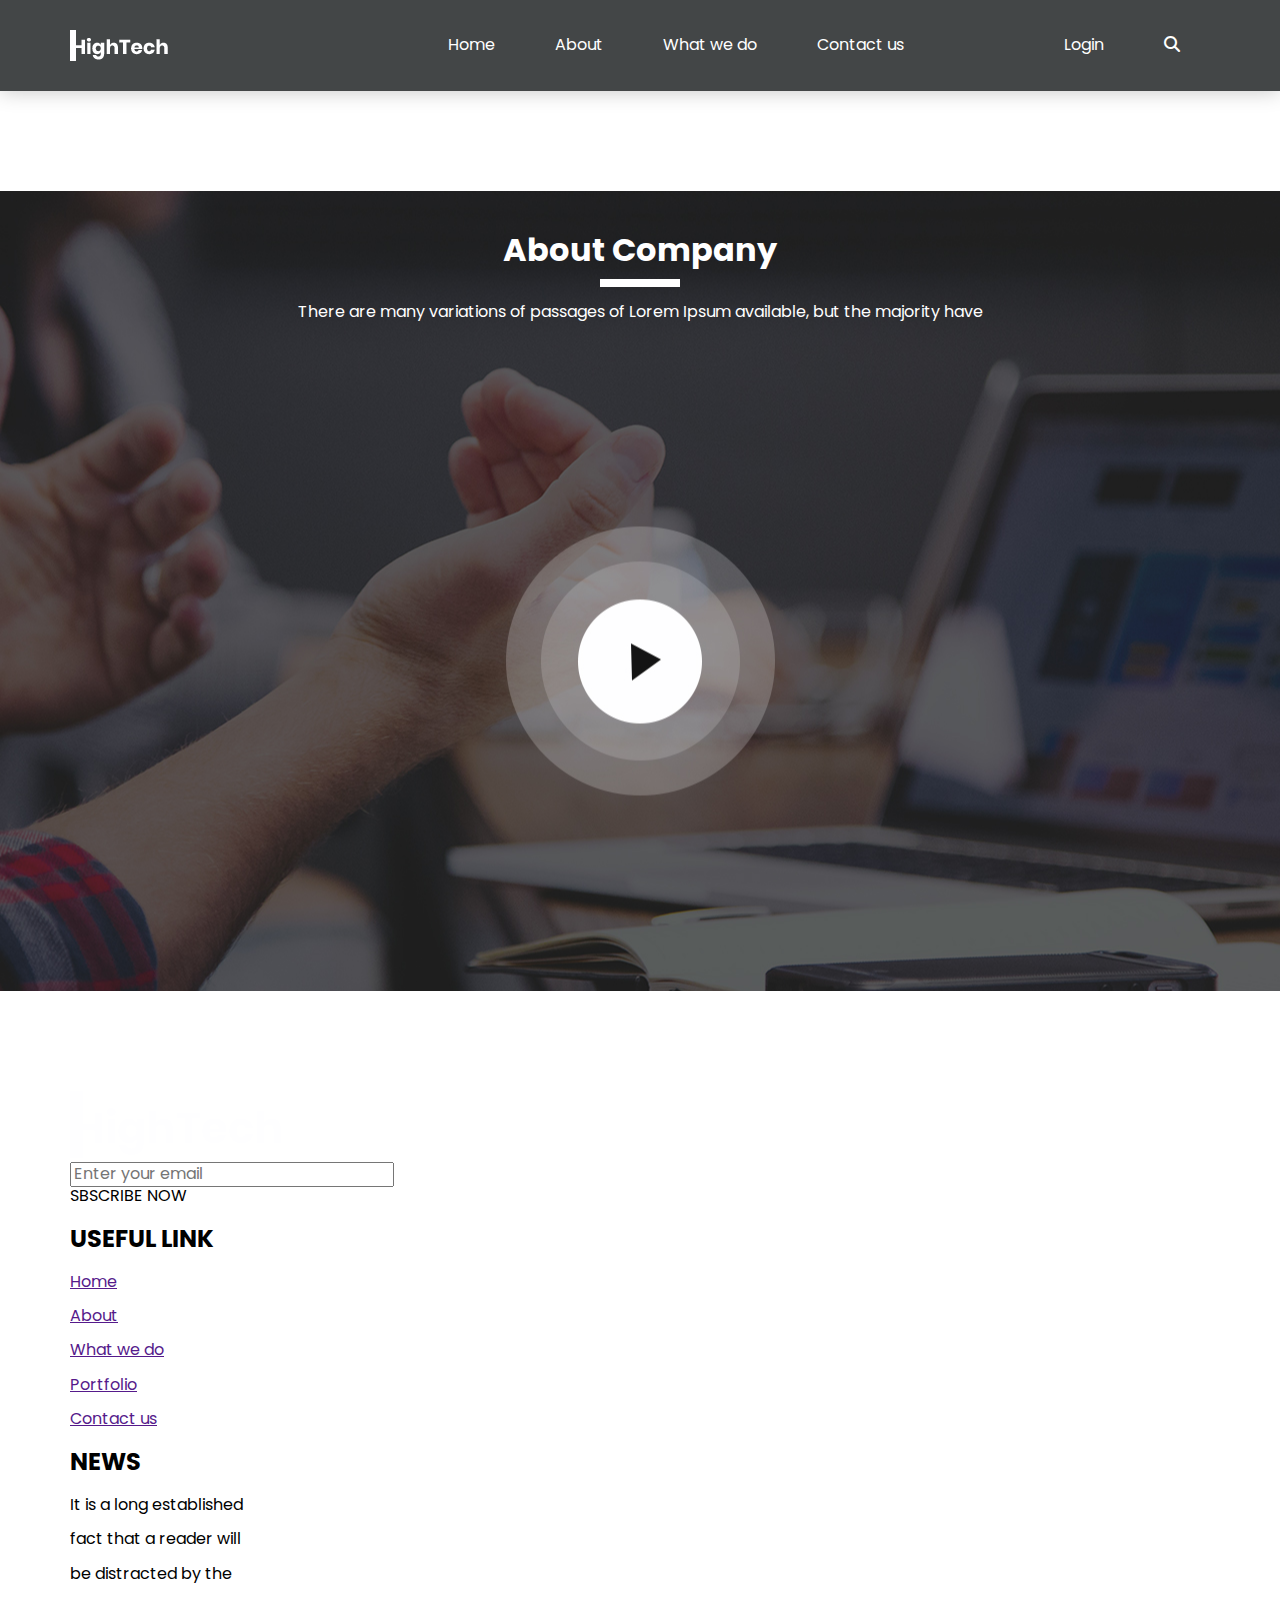
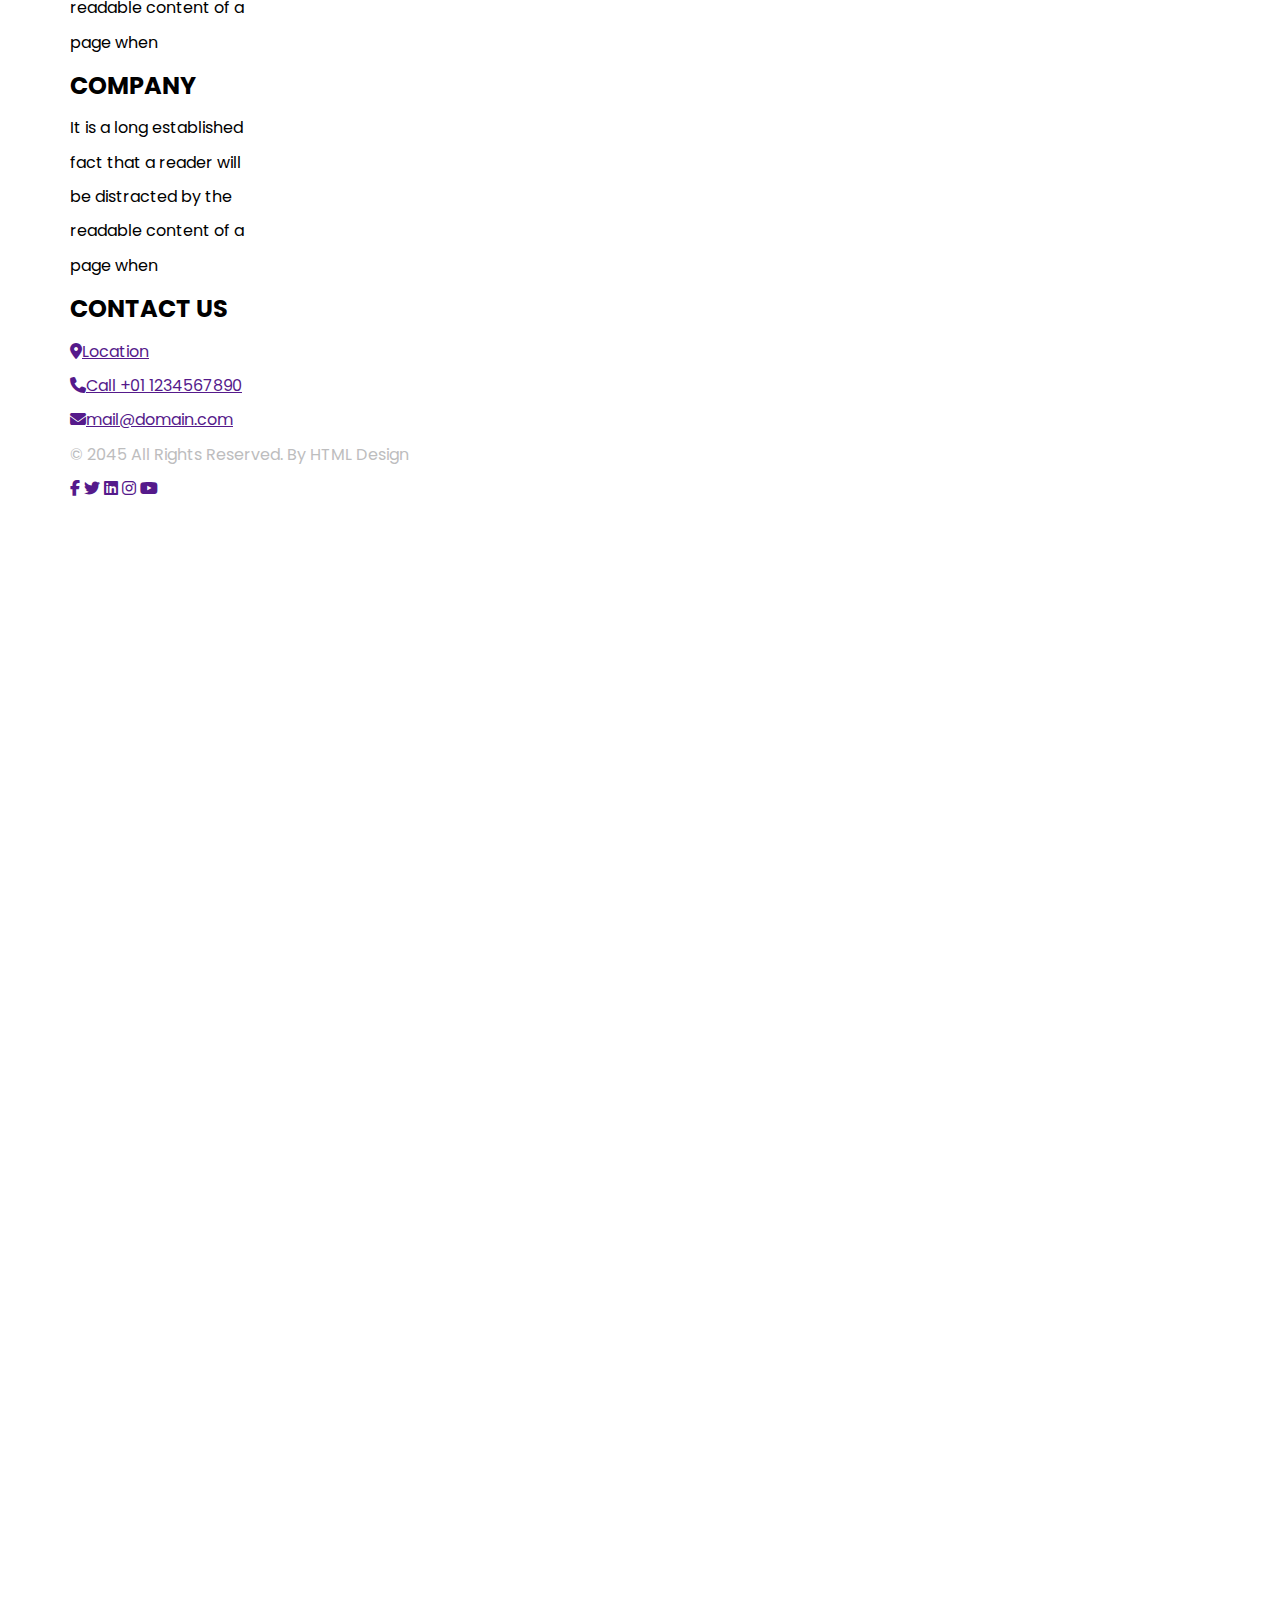
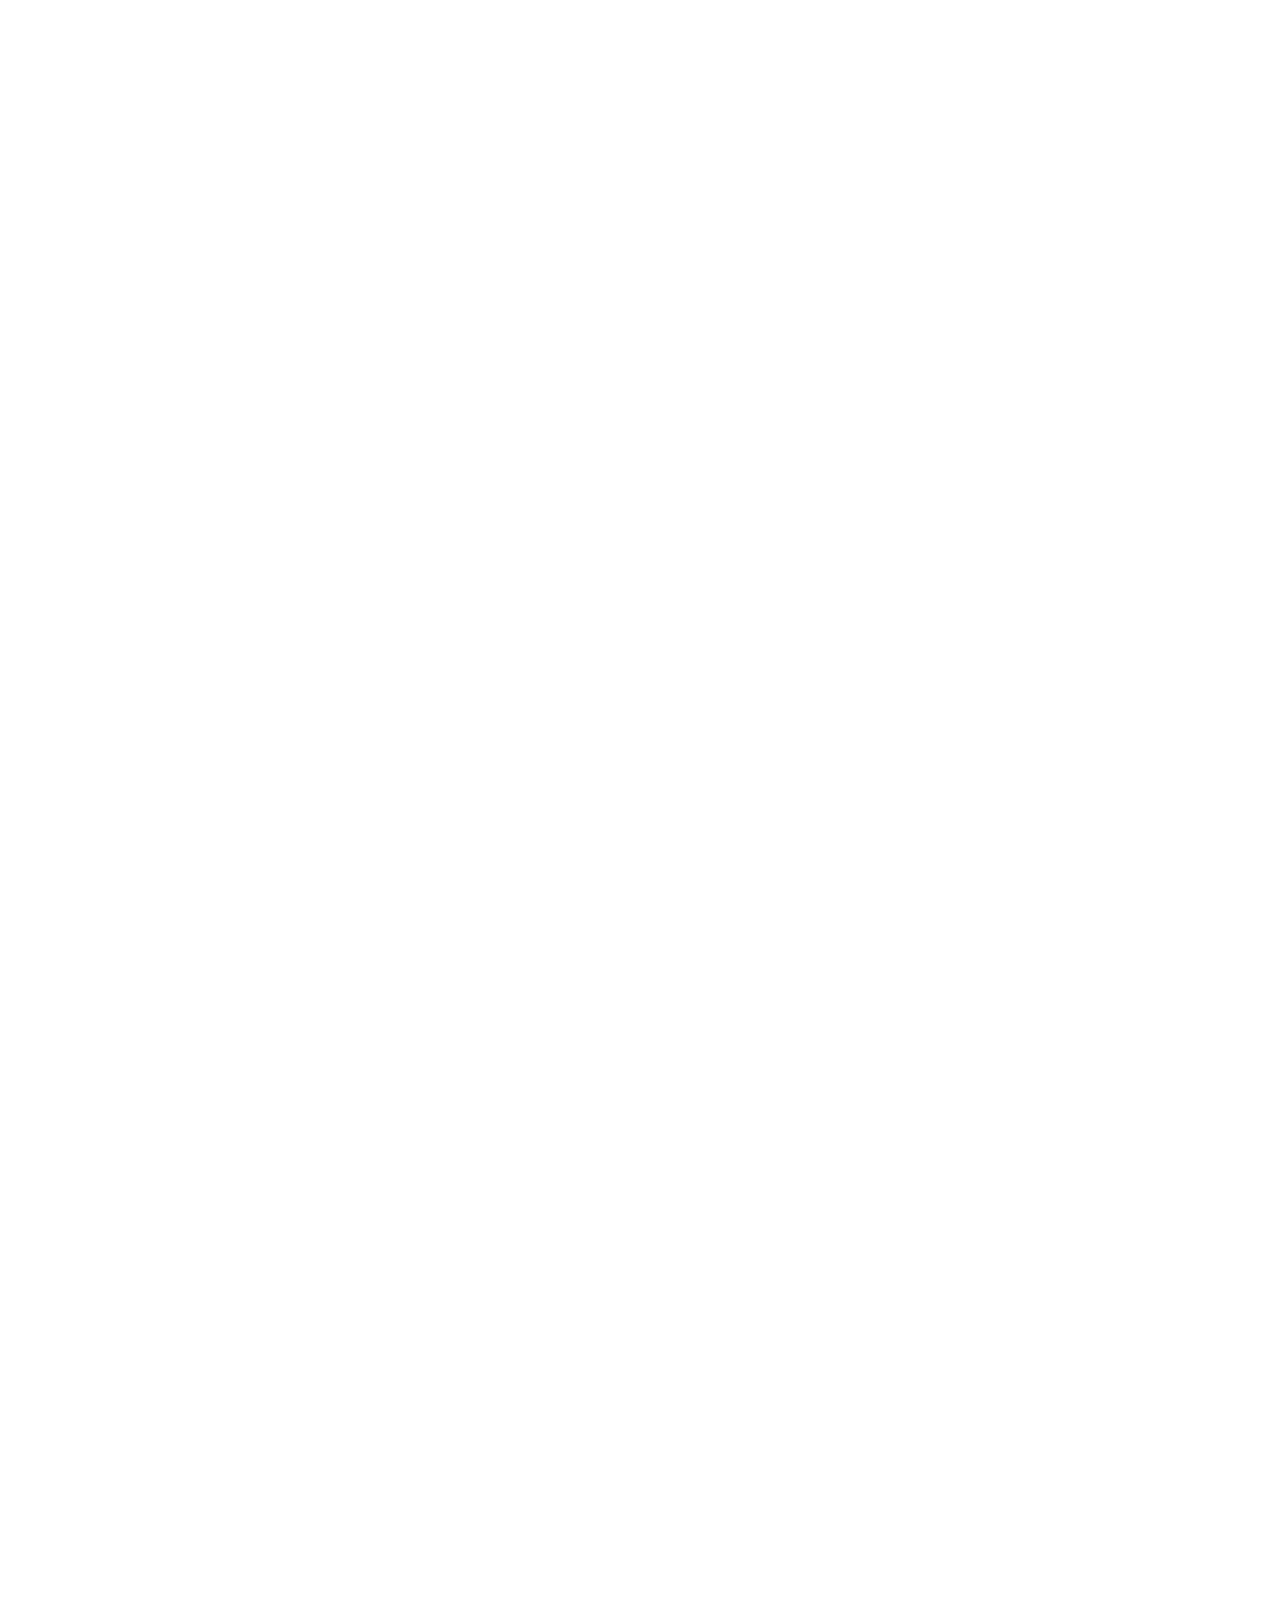
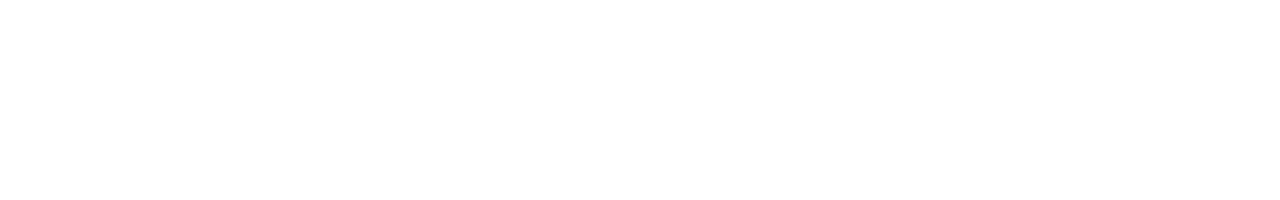
==== about.html @ c577c91c "adding files" ====
<!DOCTYPE html>
<html lang="en">
<head>
    <meta charset="UTF-8">
    <meta http-equiv="X-UA-Compatible" content="IE=edge">
    <meta name="viewport" content="width=device-width, initial-scale=1.0">
    <title>hightech</title>
    <!-- Links -->
    <link rel="stylesheet" href="css/master.css">
    <link rel="stylesheet" href="css/normalize.css">
    <!-- Icon -->
    <link rel="stylesheet" href="https://cdnjs.cloudflare.com/ajax/libs/font-awesome/6.1.1/css/all.min.css">
    <!-- Fonts -->
    <link rel="preconnect" href="https://fonts.googleapis.com">
    <link rel="preconnect" href="https://fonts.gstatic.com" crossorigin>
    <link href="https://fonts.googleapis.com/css2?family=Poppins:ital,wght@0,100;0,200;0,300;0,400;0,500;0,600;0,800;1,100;1,200;1,300;1,500;1,600;1,700;1,800&display=swap" rel="stylesheet">
</head>
<body>
    <header style="position: inherit; margin-bottom: 100px;">
        <div class="containeer" style="position: relative;">
            <img src="images/logo.png" alt="">
            <ul class="links">
                <li><a href="contact.html">Contact us</a></li>
                <li><a href="our-work.html">What we do</a></li>
                <li><a href="about.html">About</a></li>
                <li><a href="index.html">Home</a></li>
            </ul>
            <div class="login-search">
                <ul class="login">
                    <li><a href="">Login</a></li>
                    <li><i class="fa-solid fa-magnifying-glass"></i></li>
                </ul>
                <i class="burger-icon fa-solid fa-bars"></i>
            </div>
        </div>
    </header>
    <div class="about-company" style="margin-bottom: 100px;">
        <div class="company-title">
            <h1>About Company</h1>
            <span></span>
            <p>There are many variations of passages of Lorem Ipsum available, but the majority have</p>
        </div>
    </div>
    <footer>
        <div class="containeer">
            <div class="heading">
                <img src="images/logo_footer.png" alt="">
                <div class="input-btn">
                    <input type="text" placeholder="Enter your email">
                    <div class="subscribe-btn">SBSCRIBE NOW</div>
                </div>
            </div>
            <div class="information">
                <div class="column-one">
                    <h2>USEFUL LINK</h2>
                    <p><a href="">Home</a></p>
                    <p><a href="">About</a></p>
                    <p><a href="">What we do</a></p>
                    <p><a href="">Portfolio</a></p>
                    <p><a href="">Contact us</a></p>
                </div>
                <div class="column-two">
                    <h2>NEWS</h2>
                    <p>It is a long established</p>
                    <p>fact that a reader will</p>
                    <p>be distracted by the</p>
                    <p>readable content of a</p>
                    <p>page when</p>
                </div>
                <div class="column-three">
                    <h2>COMPANY</h2>
                    <p>It is a long established</p>
                    <p>fact that a reader will</p>
                    <p>be distracted by the</p>
                    <p>readable content of a</p>
                    <p>page when</p>
                </div>
                <div class="column-four">
                    <h2>CONTACT US</h2>
                    <p><a href=""><i class="fa-solid fa-location-dot"></i>Location</a></p>
                    <p><a href=""><i class="fa-solid fa-phone"></i>Call +01 1234567890</a></p>
                    <p><a href=""><i class="fa-solid fa-envelope"></i>mail@domain.com</a></p>
                </div>
            </div>
        </div>
        <div class="foot">
            <div class="containeer">
                <p style="color: var(--copyright-color)">&copy; 2045 All Rights Reserved. By <span>HTML Design</span></p>
                <div class="icons">
                    <a href=""><i class="fa-brands fa-facebook-f"></i></a>
                    <a href=""><i class="fa-brands fa-twitter"></i></a>
                    <a href=""><i class="fa-brands fa-linkedin"></i></a>
                    <a href=""><i class="fa-brands fa-instagram"></i></a>
                    <a href=""><i class="fa-brands fa-youtube"></i></a>
                </div>
            </div>
        </div>
    </footer>
    <script src="js/main.js"></script>
</body>
</html>
---- css/master.css ----
*{
    -moz-box-sizing: border-box;
    -webkit-box-sizing: border-box;
    box-sizing: border-box;
}

:root {
    --hover-color : #252525;
    --header-background : rgba(39, 43, 44, 0.87);
    --bars-background : #0e0b01;
    --section-heading-color : #323232;
    --h3-p-color: #292929;
    --main-border-color : #2e2f34;
    --readMore-background : #464646;
    --heading-color : #fff;
    --subscribeNow-background : #151515;
    --footer-background : #222222;
    --footer-paragraph-color : #757575;
    --footer-hover : #969697;
    --copyright-color : #bdbdbe;
}

body {
    font-family: 'Poppins', sans-serif;
    height: 5000px;
}

.containeer{
    padding: 0 15px;
    margin: 0 auto;
}

/* Small */

@media (min-width: 768px) {
    .containeer {
        width:750px;
    }
}

/* Meduim */

@media (min-width: 992px) {
    .containeer {
        width:970px;
    }
}

/* Large */

@media (min-width: 1200px) {
    .containeer {
        width:1170px;
    }
}


/* Start Heading */

header {
    background-color: var(--header-background);
    box-shadow : 0px 0px 20px 0px rgba(0,0,0,0.23);

    padding: 30px;
    position: absolute;
    width: 100%;
}

header .containeer {
    display:flex;
    align-items: center;
}

header .containeer ul {
    list-style: none;
    padding:0;
    margin:0;
    display:flex;
}

header .containeer ul li {
    padding: 0 30px;
}

header .containeer .links{
    flex-direction: row-reverse;
    flex:1;
    margin-right: 100px;
}

header .containeer ul li a {
    text-decoration: none;
    color: var(--heading-color);
}

header .containeer .login li i {
    color: var(--heading-color);
    cursor: pointer;
}

header .containeer .burger-icon {
    color:white;
    font-size: 30px;
    display:none;
}

@media (max-width:768px){
    header {
        padding: 15px;
    }
    header .containeer .links{
        margin-right: 0;
    }
    header .containeer ul li{
        padding:0 10px;
    }
    header .containeer .links li:first-child {
        padding-right: 20px;
    }
}

@media (max-width:425px){
    header .containeer{
        justify-content: space-between;
    }
    header .containeer .burger-icon {
        display:block;
    }
    header .containeer .login-search {
        position: relative;
    }
    header .containeer .links {
        position: absolute;
        top:100%;
        z-index: 10;
        background-color: #2b2b2b;
        width: calc(100% - 35px);
        display:none;
    }
    header .containeer .links li {
        padding: 20px;
    }
    header .containeer .login-search .login{
        display:none;
    }
}

/* End heading */
/* Start scetion */

section {
    background-image: url(/images/banner.jpg);
    width:100%;
    height: 600px;
    background-size: cover;
    background-repeat: no-repeat
}

section .containeer .content {
    position: absolute;
    color: var(--heading-color);
    left: 140px;
    top:90px;
}

section .containeer .content h1 {
    margin-bottom: 10px;
    font-size: 90px;
}

section .containeer .content p {
    line-height: 1.6;
}

section .containeer .content .buttons{
    display: flex;
    align-items: center;
    gap: 10px;
}

section .containeer .content .buttons .button-one ,
section .containeer .content .buttons .button-two {
    background-color: var(--heading-color);
    color: black;
    padding: 20px;
    width:200px;
    text-align: center;
    margin-top: 30px;
    cursor: pointer;
    transition: .5s ease-in;
}

section .containeer .content .buttons .button-one:hover {
    background-color: black;
    color:white;
}

section .containeer .content .buttons .button-two:hover {
    background-color: black;
    color:white;
}

section .containeer .content .bars-container {
    display:flex;
    gap: 5px;
    margin-top: 30px;
}

section .containeer .content .bars-container .bar{
    width:22px;
    height:22px;
    background-color: var(--heading-color);
    border-radius: 50%;
    cursor: pointer;
}

section .containeer .content .bars-container .active {
    background-color: var(--bars-background);
}

@media (min-width: 1200px) and (max-width: 1320px){
    section {
        height: 700px
    }
}

@media (min-width: 768px) and (max-width: 991px){
    section{
        height: 600px;
        background-position: center;
    }
    section .containeer .content {
        left: 50px;
        top:120px;
    }
    section .containeer .content h1 {
        font-size: 50px;
    }
}

@media (max-width:425px){
    header {
        padding: 30px 5px;
    }
    section {
        background-position: center;
    }
    section .containeer .content {
        left:30px;
    }
    section .containeer .content p{
        max-width: 340px;
    }
    section .containeer .content .buttons{
        display: block;
    }
    section .containeer .content .buttons .button-one{
        margin-bottom: -20px;
    }
    section .containeer .content h1 {
        font-size: 40px;
        margin: 30px 0;
    }
}

/* End section */
/* Start our projects */

.our-projects {
    padding: 0 30px;
}

.our-projects .containeer .title {
    margin-top: 40px;
    color: var(--section-heading-color);
    display:flex;
    flex-direction: column;
    align-items: center;
}

.our-projects .containeer .title h1 {
    margin-bottom:10px;
    font-size:50px;
}

.our-projects .containeer .title span{
    width:80px;
    height:8px;
    background-color: black;
    display: block;
}

.our-projects .containeer .boxes {
    display:flex;
    gap: 30px;
    margin-top: 50px;
}

.our-projects .containeer .boxes .box-one ,
.our-projects .containeer .boxes .box-two ,
.our-projects .containeer .boxes .box-three {
    border: 1px solid #e6e7e8;
    padding: 40px;
    flex-basis: calc(100% / 3);
    transition: .5s ease-in;
    color: var(--h3-p-color);
    display: flex;
    align-items: flex-start;
    flex-direction: column;
}

.our-projects .containeer .boxes .box-one:hover ,
.our-projects .containeer .boxes .box-two:hover ,
.our-projects .containeer .boxes .box-three:hover {
    border-color: black;
}

.our-projects .containeer .boxes p {
    line-height: 1.6;
}

.our-projects .containeer .boxes .button {
    padding: 12px;
    margin: 20px 0 0 0;
    background-color: var(--readMore-background);
    color: #fff;
    width: 120px;
    align-self: flex-end;
    text-align: center;
    cursor: pointer;
}

.our-projects .containeer .arrows {
    display: flex;
    justify-content: center;
    gap: 30px;
    margin: 100px 0;
}

.our-projects .containeer .arrows .left-arrow ,
.our-projects .containeer .arrows .right-arrow {
    padding: 20px 25px;
    box-shadow : 0px 0px 20px 0px rgba(0,0,0,0.23);
    cursor: pointer;
    transition: .5s;
}

.our-projects .containeer .arrows .left-arrow:hover ,
.our-projects .containeer .arrows .right-arrow:hover {
    background-color: var(--readMore-background);
    color: #fff;
}

@media (max-width:768px){
    .our-projects{
        padding: 0;
    }
    .our-projects .containeer .boxes .box-one,
    .our-projects .containeer .boxes .box-two,
    .our-projects .containeer .boxes .box-three{
        padding:25px;
    }
    .our-projects .containeer .boxes {
    gap: 10px;
    }
}

@media (max-width:425px){
    .our-projects .containeer .boxes{
        flex-direction: column;
    }
    .our-projects .containeer .arrows{
        gap:50px;
    }
}

/* End our projects */
/* Start about-company */

.about-company {
    background-image: url(/images/about_bg.jpg);
    background-position: center;
    height: 800px;
    display:flex;
    justify-content: center;
    text-align: center;
    padding: 20px;
    margin-bottom: 50px;
}

.about-company .company-title {
    color:#fff;
    display:flex;
    flex-direction: column;
    align-items: center;
}

.about-company .company-title h1{
    margin-bottom: 10px;
}

.about-company .company-title span{
    width:80px;
    height:8px;
    background-color: white;
    display: block;
}

@media (max-width:425px){
    .about-company .company-title p {
        line-height: 1.6;
    }
}

/* end about-company */
/* Start portfolio */

.portfolio .containeer .portfolio-title h1 {
    margin-bottom: 10px;
    color: var(--section-heading-color);
}

.portfolio .containeer .portfolio-title span {
    width:60px;
    height:8px;
    background-color: black;
    display: block;
    margin-bottom: 50px;
}

.portfolio .containeer .my-projects {
    display: grid;
    grid-template-columns: repeat(2 , auto);
    gap: 20px;
}

.portfolio .containeer .my-projects .project-one {
    background-image: url(/images/prot1.png);
    background-repeat: no-repeat;
}

.portfolio .containeer .my-projects .project-one ,
.portfolio .containeer .my-projects .project-two ,
.portfolio .containeer .my-projects .project-three ,
.portfolio .containeer .my-projects .project-four {
    height: 400px;
    position: relative;
    cursor: pointer;
}

.portfolio .containeer .my-projects .project-one .box-one ,
.portfolio .containeer .my-projects .project-two .box-two ,
.portfolio .containeer .my-projects .project-three .box-three ,
.portfolio .containeer .my-projects .project-four .box-four {
    position: absolute;
    left: -20px;
    bottom: -100px;
    padding: 20px;
    background-color: white;
    display: none;
}

.portfolio .containeer .my-projects .project-one .box-one i:first-child ,
.portfolio .containeer .my-projects .project-two .box-two i:first-child ,
.portfolio .containeer .my-projects .project-three .box-three i:first-child ,
.portfolio .containeer .my-projects .project-four .box-four i:first-child {
    position: absolute;
    left: 20px;
    background-color: white;
    border-radius: 50%;
    padding: 20px;
    transition: .5s ease-in;
}

.portfolio .containeer .my-projects .project-one .box-one i:nth-child(2) ,
.portfolio .containeer .my-projects .project-two .box-two i:nth-child(2) ,
.portfolio .containeer .my-projects .project-three .box-three i:nth-child(2) ,
.portfolio .containeer .my-projects .project-four .box-four i:nth-child(2) {
    position: absolute;
    background-color: white;
    border-radius: 50%;
    padding: 20px;
    left:76px;
    transition: .5s ease-in;
}

.portfolio .containeer .my-projects .project-one:hover i:first-child ,
.portfolio .containeer .my-projects .project-one:hover i:nth-child(2) ,
.portfolio .containeer .my-projects .project-two:hover i:first-child ,
.portfolio .containeer .my-projects .project-two:hover i:nth-child(2) ,
.portfolio .containeer .my-projects .project-three:hover i:first-child ,
.portfolio .containeer .my-projects .project-three:hover i:nth-child(2) ,
.portfolio .containeer .my-projects .project-four:hover i:first-child ,
.portfolio .containeer .my-projects .project-four:hover i:nth-child(2) {
    top:-33px;
}

.portfolio .containeer .my-projects .project-one:hover .box-one ,
.portfolio .containeer .my-projects .project-two:hover .box-two ,
.portfolio .containeer .my-projects .project-three:hover .box-three ,
.portfolio .containeer .my-projects .project-four:hover .box-four{
    display:block;
    left:0;
    bottom:0;
    box-shadow : 0px 0px 20px 0px rgba(0,0,0,0.23);
}

.portfolio .my-projects .project-two {
    background-image: url(/images/prot2.png);
    background-repeat: no-repeat;
}

.portfolio .my-projects .project-three {
    background-image: url(/images/prot3.png);
    background-repeat: no-repeat;
}

.portfolio .my-projects .project-four {
    background-image: url(/images/prot4.png);
    background-repeat: no-repeat;
}

.portfolio .containeer .my-projects .project-one .box-one i:nth-child(2):hover ,
.portfolio .containeer .my-projects .project-two .box-two i:nth-child(2):hover ,
.portfolio .containeer .my-projects .project-three .box-three i:nth-child(2):hover ,
.portfolio .containeer .my-projects .project-four .box-four i:nth-child(2):hover ,
.portfolio .containeer .my-projects .project-one .box-one i:first-child:hover,
.portfolio .containeer .my-projects .project-two .box-two i:first-child:hover,
.portfolio .containeer .my-projects .project-three .box-three i:first-child:hover,
.portfolio .containeer .my-projects .project-four .box-four i:first-child:hover{
    background-color: var(--hover-color);
    color: white;
}

.portfolio .containeer .see-more a {
    display: block;
    color:white;
    background-color: #252525;
    text-decoration: none;
    padding: 15px;
    margin: 50px auto;
    width:180px;
    text-align: center;
}

@media (max-width:425px){
    .portfolio .containeer .my-projects{
        display:flex;
        flex-direction: column;
    }
    .portfolio .containeer .portfolio-title h1 {
        font-size: 23px;
    }
}

/* End portfolio */
/* Start why chose us */

.why-chose-us {
    background-color: var(--section-heading-color);
    color: var(--heading-color);
    padding: 50px 0;
    margin-top: 100px;
}

.why-chose-us .containeer .why-us-title {
    margin-bottom: 50px;
}

.why-chose-us .containeer .why-us-title h1 {
    margin-bottom: 8px;
}

.why-chose-us .containeer .why-us-title span {
    width: 60px;
    height: 8px;
    background-color: var(--heading-color);
    display: block;
}

.why-chose-us .containeer .our-work {
    display: flex;
    justify-content: space-between;
}


.why-chose-us .containeer .our-work h2 {
    margin-bottom: 5px;
    font-size: 25px;
}

.why-chose-us .containeer .our-work h1 {
    margin-top: 0;
    font-size: 40px;
}

.why-chose-us .containeer .our-work .read-more{
    background-color: var(--heading-color);
    color: black;
    text-align: center;
    cursor: pointer;
    padding: 12px;
    width: 160px;
    transition: .5s ease-in;
}

.why-chose-us .containeer .our-work .read-more:hover {
    background-color: black;
    color: white;
}

@media (max-width:425px){
    .why-chose-us .containeer .our-work {
        flex-direction: column;
    }
    .why-chose-us .containeer .our-work .projects-done ,
    .why-chose-us .containeer .our-work .happy-client {
        margin-bottom: 50px;
    }
    .why-chose-us .containeer .our-work .awards {
        margin-top: 50px;
    }
}

/* End why chose us */
/* Start client opinions */

.client-opinions {
    margin-top: 50px;
}

.client-opinions .containeer {
    display: flex;
    gap: 50px;
}

.client-opinions .containeer .left-side {
    flex-basis: 55%;
}

.client-opinions .containeer .left-side .left-side-title h1 ,
.client-opinions .containeer .right-side .right-side-title h1 {
    color: var(--section-heading-color);
    margin-bottom: 5px;
}

.client-opinions .containeer .left-side .left-side-title span ,
.client-opinions .containeer .right-side .right-side-title span {
    width:60px;
    height:8px;
    background-color: black;
    display: block;
}

.client-opinions .containeer .left-side .input-box {
    display: flex;
    flex-direction: column;
}

.client-opinions .containeer .left-side .input-box input:first-child {
    margin-top: 40px;
}

.client-opinions .containeer .left-side .input-box input:not(:last-child) {
    padding: 25px;
    margin-top: 25px;
    border: 1px solid #e6e7e8;
}

.client-opinions .containeer .left-side .input-box .last-input {
    resize: vertical;
    overflow: hidden;
    height: 160px;
    max-height: 300px;
    border-bottom: 1px solid #e6e7e8;
}

.client-opinions .containeer .left-side .input-box .last-input input {
    border: 1px solid #e6e7e8;
    margin-top: 25px !important;
    padding: 20px;
    height: 100%;
    width: 100%;
}

.client-opinions .containeer .left-side .input-box input:focus    {
    outline: none;
    border: 1px solid #e6e7e8;
}

.client-opinions .containeer .left-side .send-now {
    padding: 20px;
    background-color: var(--section-heading-color);
    width: 200px;
    color: white;
    text-align: center;
    margin-top: 30px;
    cursor: pointer;
    transition: .5s ease-in;
}

.client-opinions .containeer .left-side .send-now:hover {
    opacity: .6;
}

.client-opinions .containeer .right-side {
    flex-basis: 45%;
    display: flex;
    flex-direction: column;
    justify-content: space-between;
    height: 608px;
}

.client-opinions .containeer .right-side .box {
    box-shadow : 0px 0px 20px 0px rgba(0,0,0,0.23);
    padding: 30px;
    position: relative;
}

.client-opinions .containeer .right-side .box .info {
    display: flex;
    justify-content: space-between;
    align-items: flex-end;
    gap: 20px;
    margin-top: -80px;
}

.client-opinions .containeer .right-side .box .info img {
    height: 100px;
}

.client-opinions .containeer .right-side .box .info h2 {
    flex:1;
    margin-bottom: 5px;
}

.client-opinions .containeer .right-side .box p {
    line-height: 1.6;
    color: var(--footer-paragraph-color);
    text-align: center;
    max-width: 400px;
}

.client-opinions .containeer .right-side .quote {
    position: absolute;
    right: 30px;
    top: 30px
}

.client-opinions .right-side .arrows {
    display: flex;
    gap: 30px;
    margin: 0 auto;
}

.client-opinions .right-side .left-arrow ,
.client-opinions .right-side .right-arrow {
    box-shadow : 0px 0px 20px 0px rgba(0,0,0,0.23);
    padding : 20px 30px;
    cursor: pointer;
    transition: .5s ease-in;
}

.client-opinions .right-side .left-arrow:hover ,
.client-opinions .right-side .right-arrow:hover {
    background-color: var(--readMore-background);
    color: white;
}

@media (max-width:1024px){
    .client-opinions .containeer .right-side {
        flex-basis: 55%;
    }       
}

@media (max-width:768px){
    .client-opinions .right-side .arrows {
        gap: 10px;
    }
    .client-opinions .containeer .right-side .box {
        margin-top: 50px;
    }
}

@media (max-width:425px){
    .client-opinions .containeer {
        flex-direction: column;
    }
    .client-opinions .containeer .right-side .right-side-title h1 {
        font-size: 24px;
    }
    .client-opinions .containeer .right-side .right-side-title {
        margin-bottom: 40px;
    }
    .client-opinions .containeer .right-side .box {
        margin-bottom: 30px;
    }
    .client-opinions .right-side .arrows {
        gap: 60px;
    }
    .client-opinions .containeer .right-side .box .info {
        flex-direction: column;
        align-items: flex-start;
        gap: 0;
    }
}

/* End client opinions */
/* JS */

.show {
    display:block !important;
}
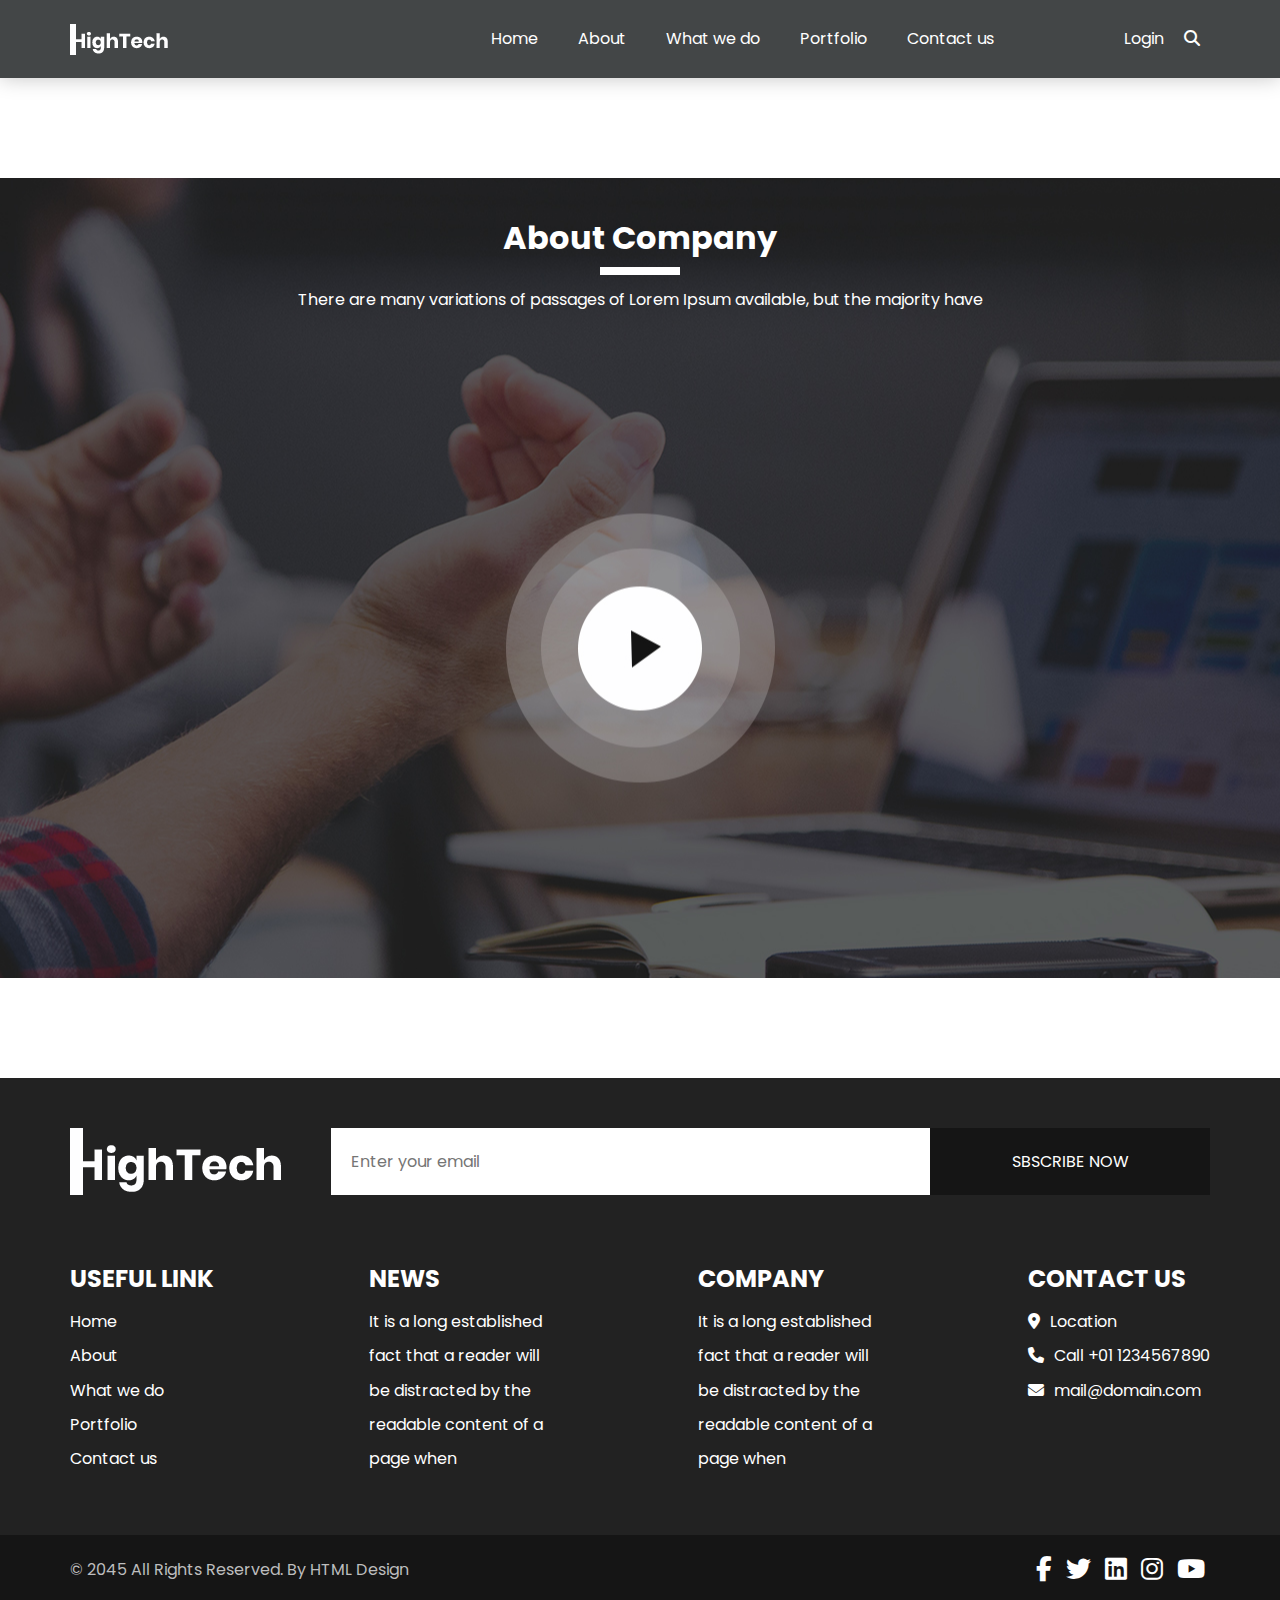
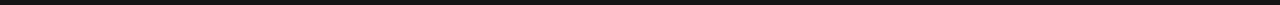
==== commit 31ebc863: "uploading changes" ====
--- a/about.html
+++ b/about.html
@@ -19,8 +19,9 @@
     <header style="position: inherit; margin-bottom: 100px;">
         <div class="containeer" style="position: relative;">
             <img src="images/logo.png" alt="">
-            <ul class="links">
+            <ul class="links" style="top: 100%;">
                 <li><a href="contact.html">Contact us</a></li>
+                <li><a href="portfolio.html">Portfolio</a></li>
                 <li><a href="our-work.html">What we do</a></li>
                 <li><a href="about.html">About</a></li>
                 <li><a href="index.html">Home</a></li>
--- a/css/master.css
+++ b/css/master.css
@@ -22,7 +22,6 @@
 
 body {
     font-family: 'Poppins', sans-serif;
-    height: 5000px;
 }
 
 .containeer{
@@ -54,14 +53,12 @@
     }
 }
 
-
 /* Start Heading */
 
 header {
     background-color: var(--header-background);
     box-shadow : 0px 0px 20px 0px rgba(0,0,0,0.23);
-
-    padding: 30px;
+    padding: 10px;
     position: absolute;
     width: 100%;
 }
@@ -104,22 +101,7 @@
     display:none;
 }
 
-@media (max-width:768px){
-    header {
-        padding: 15px;
-    }
-    header .containeer .links{
-        margin-right: 0;
-    }
-    header .containeer ul li{
-        padding:0 10px;
-    }
-    header .containeer .links li:first-child {
-        padding-right: 20px;
-    }
-}
-
-@media (max-width:425px){
+@media (min-width:320px){
     header .containeer{
         justify-content: space-between;
     }
@@ -131,7 +113,7 @@
     }
     header .containeer .links {
         position: absolute;
-        top:100%;
+        top: 51px;
         z-index: 10;
         background-color: #2b2b2b;
         width: calc(100% - 35px);
@@ -145,11 +127,47 @@
     }
 }
 
+@media (min-width:768px){
+    header .containeer ul li {
+        padding: 0 10px;
+    }
+    header .containeer .burger-icon {
+        display: none;
+    }
+    header .containeer .links ,
+    header .containeer .login-search .login {
+        display: block;
+    }
+    header .containeer .links {
+        display: flex;
+        position: inherit;
+        background-color: transparent;
+    }
+    header .containeer .login-search .login{
+        display:flex;
+    }
+    header .containeer .links {
+        margin-right: 40px;
+    }
+    header .containeer .links li {
+        padding: 10px;
+    }
+}
+
+@media (min-width:1024px){
+    header .containeer .links li {
+        padding: 20px;
+    }
+    header .containeer .links {
+        margin-right: 100px;
+    }
+}
+
 /* End heading */
 /* Start scetion */
 
 section {
-    background-image: url(/images/banner.jpg);
+    background-image: url(../images/banner.jpg);
     width:100%;
     height: 600px;
     background-size: cover;
@@ -218,6 +236,7 @@
     background-color: var(--bars-background);
 }
 
+
 @media (min-width: 1200px) and (max-width: 1320px){
     section {
         height: 700px
@@ -239,9 +258,6 @@
 }
 
 @media (max-width:425px){
-    header {
-        padding: 30px 5px;
-    }
     section {
         background-position: center;
     }
@@ -260,6 +276,22 @@
     section .containeer .content h1 {
         font-size: 40px;
         margin: 30px 0;
+    }
+}
+
+@media (min-width:426px){
+    section .containeer .content h1 {
+        font-size: 50px;
+        margin: 20px 0;
+    }
+}
+
+@media (min-width:1023px){
+    section .containeer .content {
+        left: 150px;
+    }
+    section .containeer .content h1 {
+        font-size: 95px;
     }
 }
 
@@ -351,6 +383,12 @@
     color: #fff;
 }
 
+@media (max-width:425px){
+    .our-projects .containeer .title h1 {
+        font-size: 30px;
+    }   
+}
+
 @media (max-width:768px){
     .our-projects{
         padding: 0;
@@ -361,11 +399,17 @@
         padding:25px;
     }
     .our-projects .containeer .boxes {
-    gap: 10px;
-    }
-}
-
-@media (max-width:425px){
+        gap: 10px;
+    }
+}
+
+@media (max-width:320px){
+    .our-projects .containeer .boxes {
+        flex-direction: column;
+    }
+}
+
+@media (min-width:320px){
     .our-projects .containeer .boxes{
         flex-direction: column;
     }
@@ -374,11 +418,26 @@
     }
 }
 
+@media (min-width:768px){
+    .our-projects {
+        padding: 0;
+    }
+    .our-projects .containeer .boxes {
+        flex-direction: row;
+        gap: 10px;
+    }
+    .our-projects .containeer .boxes .box-one,
+    .our-projects .containeer .boxes .box-two,
+    .our-projects .containeer .boxes .box-three {
+        padding: 25px;
+    }
+}
+
 /* End our projects */
 /* Start about-company */
 
 .about-company {
-    background-image: url(/images/about_bg.jpg);
+    background-image: url(../images/about_bg.jpg);
     background-position: center;
     height: 800px;
     display:flex;
@@ -428,6 +487,10 @@
     margin-bottom: 50px;
 }
 
+.portfolio .containeer p {
+    line-height: 1.7;
+}
+
 .portfolio .containeer .my-projects {
     display: grid;
     grid-template-columns: repeat(2 , auto);
@@ -435,7 +498,7 @@
 }
 
 .portfolio .containeer .my-projects .project-one {
-    background-image: url(/images/prot1.png);
+    background-image: url(../images/prot1.png);
     background-repeat: no-repeat;
 }
 
@@ -444,8 +507,10 @@
 .portfolio .containeer .my-projects .project-three ,
 .portfolio .containeer .my-projects .project-four {
     height: 400px;
+    background-size: cover;
     position: relative;
     cursor: pointer;
+    overflow: hidden;
 }
 
 .portfolio .containeer .my-projects .project-one .box-one ,
@@ -454,10 +519,10 @@
 .portfolio .containeer .my-projects .project-four .box-four {
     position: absolute;
     left: -20px;
-    bottom: -100px;
+    top: 100%;
     padding: 20px;
     background-color: white;
-    display: none;
+    transition: .5s ease-in;
 }
 
 .portfolio .containeer .my-projects .project-one .box-one i:first-child ,
@@ -499,24 +564,24 @@
 .portfolio .containeer .my-projects .project-two:hover .box-two ,
 .portfolio .containeer .my-projects .project-three:hover .box-three ,
 .portfolio .containeer .my-projects .project-four:hover .box-four{
-    display:block;
+    top: 50%;
+    height:100%;
     left:0;
-    bottom:0;
     box-shadow : 0px 0px 20px 0px rgba(0,0,0,0.23);
 }
 
 .portfolio .my-projects .project-two {
-    background-image: url(/images/prot2.png);
+    background-image: url(../images/prot2.png);
     background-repeat: no-repeat;
 }
 
 .portfolio .my-projects .project-three {
-    background-image: url(/images/prot3.png);
+    background-image: url(../images/prot3.png);
     background-repeat: no-repeat;
 }
 
 .portfolio .my-projects .project-four {
-    background-image: url(/images/prot4.png);
+    background-image: url(../images/prot4.png);
     background-repeat: no-repeat;
 }
 
@@ -524,9 +589,9 @@
 .portfolio .containeer .my-projects .project-two .box-two i:nth-child(2):hover ,
 .portfolio .containeer .my-projects .project-three .box-three i:nth-child(2):hover ,
 .portfolio .containeer .my-projects .project-four .box-four i:nth-child(2):hover ,
-.portfolio .containeer .my-projects .project-one .box-one i:first-child:hover,
-.portfolio .containeer .my-projects .project-two .box-two i:first-child:hover,
-.portfolio .containeer .my-projects .project-three .box-three i:first-child:hover,
+.portfolio .containeer .my-projects .project-one .box-one i:first-child:hover ,
+.portfolio .containeer .my-projects .project-two .box-two i:first-child:hover ,
+.portfolio .containeer .my-projects .project-three .box-three i:first-child:hover ,
 .portfolio .containeer .my-projects .project-four .box-four i:first-child:hover{
     background-color: var(--hover-color);
     color: white;
@@ -541,15 +606,55 @@
     margin: 50px auto;
     width:180px;
     text-align: center;
+    transition: .5s ease-in;
+}
+
+.portfolio .containeer .see-more a:hover {
+    opacity: .6;
 }
 
 @media (max-width:425px){
+    .portfolio .containeer .portfolio-title h1 {
+        font-size: 24px;
+    }
+}
+
+@media (max-width:320px){
     .portfolio .containeer .my-projects{
         display:flex;
         flex-direction: column;
     }
-    .portfolio .containeer .portfolio-title h1 {
-        font-size: 23px;
+}
+
+@media (min-width:320px){
+    .portfolio .containeer .my-projects{
+        display:flex;
+        flex-direction: column;
+    }
+    .portfolio .containeer .my-projects .project-one .box-one p ,
+    .portfolio .containeer .my-projects .project-two .box-two p ,
+    .portfolio .containeer .my-projects .project-three .box-three p ,
+    .portfolio .containeer .my-projects .project-four .box-four p {
+        font-size: 12px;
+    }
+    .portfolio .containeer .my-projects .project-one .box-one h2 ,
+    .portfolio .containeer .my-projects .project-two .box-two h2 ,
+    .portfolio .containeer .my-projects .project-three .box-three h2 ,
+    .portfolio .containeer .my-projects .project-four .box-four h2 {
+        margin-bottom:0;
+    }
+}
+
+@media (min-width:768px){
+    .portfolio .containeer .my-projects {
+        display: grid;
+        grid-template-columns: repeat(2 , auto);
+    }
+    .portfolio .containeer .my-projects .project-one .box-one p ,
+    .portfolio .containeer .my-projects .project-two .box-two p ,
+    .portfolio .containeer .my-projects .project-three .box-three p ,
+    .portfolio .containeer .my-projects .project-four .box-four p {
+        font-size: 14px;
     }
 }
 
@@ -609,7 +714,13 @@
     color: white;
 }
 
-@media (max-width:425px){
+@media (max-width:320px){
+    .why-chose-us .containeer .our-work {
+        flex-direction: column;
+    }
+}
+
+@media (min-width:320px){
     .why-chose-us .containeer .our-work {
         flex-direction: column;
     }
@@ -622,11 +733,22 @@
     }
 }
 
+@media (min-width:768px){
+    .why-chose-us .containeer .our-work {
+        display: flex;
+        justify-content: space-between;
+        flex-direction: row;
+    }    
+    .why-chose-us .containeer .our-work .awards {
+        margin-top: 0;
+    }
+}
+
 /* End why chose us */
 /* Start client opinions */
 
 .client-opinions {
-    margin-top: 50px;
+    margin: 50px 0;
 }
 
 .client-opinions .containeer {
@@ -714,12 +836,12 @@
 .client-opinions .containeer .right-side .box {
     box-shadow : 0px 0px 20px 0px rgba(0,0,0,0.23);
     padding: 30px;
+    margin-top: 50px;
     position: relative;
 }
 
 .client-opinions .containeer .right-side .box .info {
     display: flex;
-    justify-content: space-between;
     align-items: flex-end;
     gap: 20px;
     margin-top: -80px;
@@ -738,13 +860,13 @@
     line-height: 1.6;
     color: var(--footer-paragraph-color);
     text-align: center;
-    max-width: 400px;
 }
 
 .client-opinions .containeer .right-side .quote {
     position: absolute;
     right: 30px;
-    top: 30px
+    top: 30px;
+    font-size: 25px;
 }
 
 .client-opinions .right-side .arrows {
@@ -773,21 +895,19 @@
     }       
 }
 
-@media (max-width:768px){
-    .client-opinions .right-side .arrows {
-        gap: 10px;
-    }
-    .client-opinions .containeer .right-side .box {
-        margin-top: 50px;
-    }
-}
-
-@media (max-width:425px){
+@media (max-width:320px){
     .client-opinions .containeer {
         flex-direction: column;
     }
-    .client-opinions .containeer .right-side .right-side-title h1 {
-        font-size: 24px;
+}
+
+@media (min-width:320px){
+    .client-opinions .containeer {
+        flex-direction: column;
+    }
+    .client-opinions .containeer .right-side .right-side-title h1 ,
+    .client-opinions .containeer .left-side .left-side-title h1 {
+        font-size: 25px;
     }
     .client-opinions .containeer .right-side .right-side-title {
         margin-bottom: 40px;
@@ -805,7 +925,180 @@
     }
 }
 
+@media (min-width: 425px) {
+    .client-opinions .containeer .right-side .box p {
+        max-width: none;
+        min-width: 350px;
+    }
+    .client-opinions .containeer .right-side .right-side-title h1,
+    .client-opinions .containeer .left-side .left-side-title h1 {
+        font-size: 35px;
+    }
+}
+
+@media (min-width:577px){
+    .client-opinions .containeer .right-side .box .info {
+        flex-direction: row;
+        align-items: flex-end;
+        gap: 20px;
+    }
+}
+
+@media (min-width:768px){
+    .client-opinions .containeer {
+        flex-direction: row;
+    }
+    .client-opinions .right-side .arrows {
+        gap: 10px;
+    }
+}
+
 /* End client opinions */
+/* Start footer */
+
+footer {
+    background-color: var(--footer-background);
+    padding: 50px 0 0 0;
+    color: white;
+}
+
+footer .containeer .heading {
+    display: flex;
+    margin-bottom: 50px;
+}
+
+footer .containeer .input-btn {
+    display:flex;
+    width: 100%;
+}
+
+footer .containeer .heading img {
+    margin-right: 50px;
+}
+
+footer .containeer .heading .input-btn input {
+    width: 100%;
+    padding: 20px;
+    border: none;
+}
+
+footer .containeer .heading input:focus {
+    outline: none;
+}
+
+footer .containeer .heading .subscribe-btn {
+    background-color: var(--subscribeNow-background);
+    color:white;
+    width: 400px;
+    padding: 20px;
+    display: flex;
+    justify-content: center;
+    align-items: center;
+    transition: .5s ease-in;
+    cursor: pointer;
+}
+
+footer .containeer .heading .subscribe-btn:hover {
+    background-color: white;
+    color: black;
+}
+
+footer .containeer .information {
+    display: flex;
+    justify-content: space-between;
+    margin-bottom: 50px;
+}
+
+footer .containeer .information .column-one p a ,
+footer .containeer .information .column-four p a {
+    transition: .5s ease-in;
+    text-decoration: none;
+    color: inherit;
+}
+
+footer .containeer .information .column-one p a:hover ,
+footer .containeer .information .column-four p a:hover {
+    color: var(--footer-hover);
+}
+
+footer .containeer .information .column-four p a i{
+    margin-right:10px;
+}
+
+footer .foot {
+    background-color: var(--subscribeNow-background);
+    padding: 10px;
+}
+
+footer .foot .containeer {
+    display: flex;
+    justify-content: space-between;
+    align-items: center;
+}
+
+footer .foot .containeer p span {
+    transition: .5s ease-in;
+    cursor: pointer;
+}
+
+footer .foot .containeer p span:hover {
+    color: white;
+}
+
+footer .foot .icons a {
+    text-decoration: none;
+    color: inherit;
+    transition: .5s ease-in;
+}
+
+footer .foot .icons a i {
+    transition: .6s ease-in;
+}
+
+footer .foot .icons a i:hover {
+    color: var(--footer-hover);
+    transform: rotate(360deg);
+}
+
+footer .foot .icons i {
+    padding: 5px;
+    font-size: 25px;
+}
+
+@media (max-width:768px){
+    .information .column-one p ,
+    .information .column-two p ,
+    .information .column-three p ,
+    .information .column-four p{
+        font-size: 14px;
+    }
+}
+
+@media (max-width:760px){
+    footer .containeer .heading .input-btn ,
+    footer .containeer .heading ,
+    footer .containeer .information {
+        flex-direction: column;
+        align-items: flex-start;
+    }
+    footer .containeer .heading .input-btn {
+        gap: 20px;
+        margin-top: 50px;
+    }
+    footer .containeer .heading .subscribe-btn {
+        max-width: 200px;
+        font-weight: bold;
+    }
+    footer .foot .containeer {
+        flex-direction: column;
+        text-align: center;
+    }
+    footer .foot .containeer p {
+        line-height: 1.6;
+    }
+}
+
+/* End footer */
 /* JS */
 
 .show {
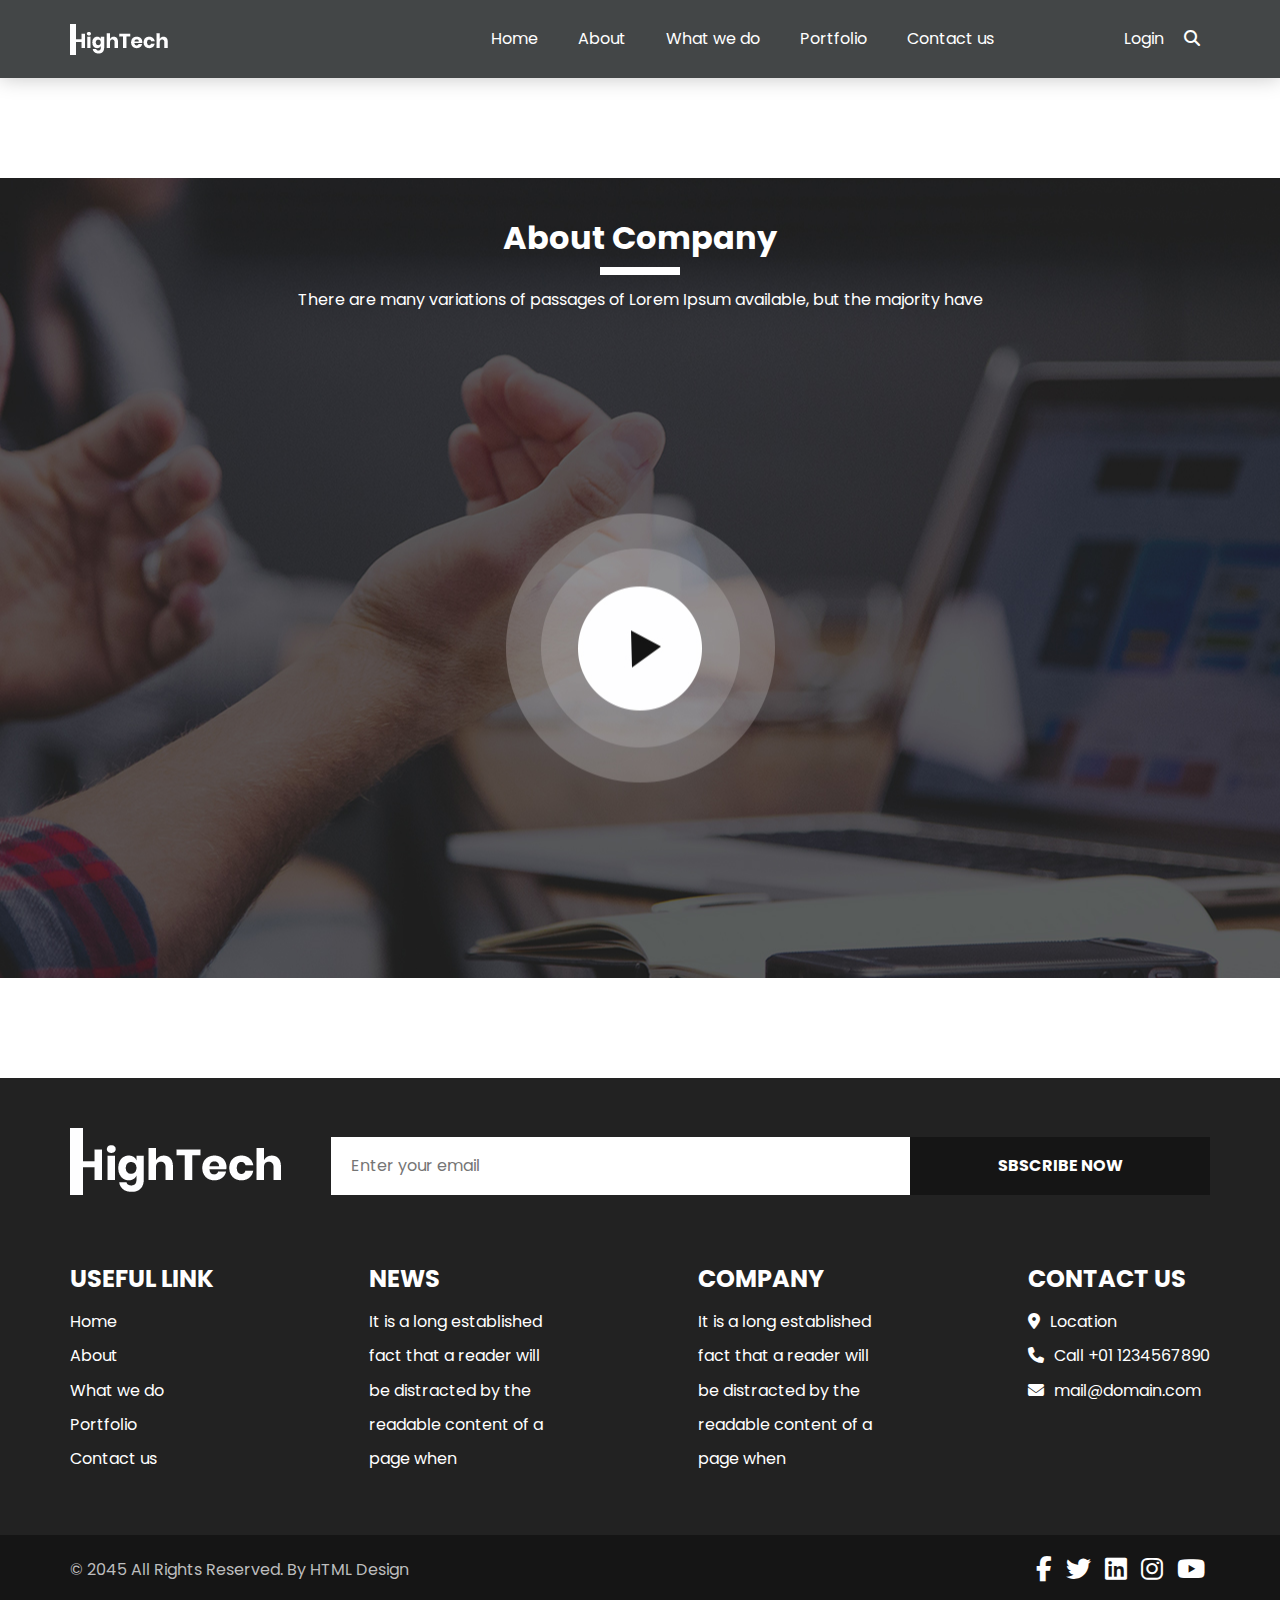
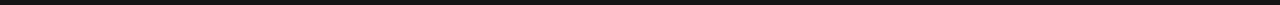
==== commit 3f82ded3: "finishing the project" ====
--- a/about.html
+++ b/about.html
@@ -48,17 +48,17 @@
                 <img src="images/logo_footer.png" alt="">
                 <div class="input-btn">
                     <input type="text" placeholder="Enter your email">
-                    <div class="subscribe-btn">SBSCRIBE NOW</div>
+                    <div class="subscribe-btn"><a href="about.html">SBSCRIBE NOW</a></div>
                 </div>
             </div>
             <div class="information">
                 <div class="column-one">
                     <h2>USEFUL LINK</h2>
-                    <p><a href="">Home</a></p>
-                    <p><a href="">About</a></p>
-                    <p><a href="">What we do</a></p>
-                    <p><a href="">Portfolio</a></p>
-                    <p><a href="">Contact us</a></p>
+                    <p><a href="index.html">Home</a></p>
+                    <p><a href="about.html">About</a></p>
+                    <p><a href="our-work.html">What we do</a></p>
+                    <p><a href="portfolio.html">Portfolio</a></p>
+                    <p><a href="contact.html">Contact us</a></p>
                 </div>
                 <div class="column-two">
                     <h2>NEWS</h2>
@@ -86,7 +86,7 @@
         </div>
         <div class="foot">
             <div class="containeer">
-                <p style="color: var(--copyright-color)">&copy; 2045 All Rights Reserved. By <span>HTML Design</span></p>
+                <p style="color: var(--copyright-color)">&copy; 2045 All Rights Reserved. By <a href="https://html.design/">HTML Design</a></p>
                 <div class="icons">
                     <a href=""><i class="fa-brands fa-facebook-f"></i></a>
                     <a href=""><i class="fa-brands fa-twitter"></i></a>
@@ -97,6 +97,5 @@
             </div>
         </div>
     </footer>
-    <script src="js/main.js"></script>
 </body>
 </html>--- a/css/master.css
+++ b/css/master.css
@@ -127,6 +127,32 @@
     }
 }
 
+@media (max-width:320px){
+    header .containeer{
+        justify-content: space-between;
+    }
+    header .containeer .burger-icon {
+        display:block;
+    }
+    header .containeer .login-search {
+        position: relative;
+    }
+    header .containeer .links {
+        position: absolute;
+        top: 51px;
+        z-index: 10;
+        background-color: #2b2b2b;
+        width: calc(100% - 35px);
+        display:none;
+    }
+    header .containeer .links li {
+        padding: 20px;
+    }
+    header .containeer .login-search .login{
+        display:none;
+    }
+}
+
 @media (min-width:768px){
     header .containeer ul li {
         padding: 0 10px;
@@ -196,24 +222,25 @@
     gap: 10px;
 }
 
-section .containeer .content .buttons .button-one ,
-section .containeer .content .buttons .button-two {
+section .containeer .content .buttons .button-one a ,
+section .containeer .content .buttons .button-two a {
     background-color: var(--heading-color);
+    text-decoration: none;
+    display:block;
     color: black;
     padding: 20px;
     width:200px;
     text-align: center;
     margin-top: 30px;
-    cursor: pointer;
-    transition: .5s ease-in;
-}
-
-section .containeer .content .buttons .button-one:hover {
+    transition: .5s ease-in;
+}
+
+section .containeer .content .buttons .button-one a:hover {
     background-color: black;
     color:white;
 }
 
-section .containeer .content .buttons .button-two:hover {
+section .containeer .content .buttons .button-two a:hover {
     background-color: black;
     color:white;
 }
@@ -279,10 +306,26 @@
     }
 }
 
+@media (max-width:300px){
+    section .containeer .content .buttons .button-one a ,
+    section .containeer .content .buttons .button-two a {
+        max-width:170px;
+    }
+}
+
 @media (min-width:426px){
     section .containeer .content h1 {
         font-size: 50px;
         margin: 20px 0;
+    }
+    section .containeer .content .buttons{
+        display: block;
+    }
+}
+
+@media (min-width:768px){
+    section .containeer .content .buttons{
+        display: flex;
     }
 }
 
@@ -352,6 +395,11 @@
 }
 
 .our-projects .containeer .boxes .button {
+    align-self: flex-end;
+    padding: 20px 0;
+}
+
+.our-projects .containeer .boxes .button a{
     padding: 12px;
     margin: 20px 0 0 0;
     background-color: var(--readMore-background);
@@ -359,7 +407,7 @@
     width: 120px;
     align-self: flex-end;
     text-align: center;
-    cursor: pointer;
+    text-decoration: none;
 }
 
 .our-projects .containeer .arrows {
@@ -509,7 +557,6 @@
     height: 400px;
     background-size: cover;
     position: relative;
-    cursor: pointer;
     overflow: hidden;
 }
 
@@ -522,6 +569,7 @@
     top: 100%;
     padding: 20px;
     background-color: white;
+    cursor: pointer;
     transition: .5s ease-in;
 }
 
@@ -789,39 +837,34 @@
     border: 1px solid #e6e7e8;
 }
 
-.client-opinions .containeer .left-side .input-box .last-input {
-    resize: vertical;
-    overflow: hidden;
-    height: 160px;
-    max-height: 300px;
-    border-bottom: 1px solid #e6e7e8;
-}
-
-.client-opinions .containeer .left-side .input-box .last-input input {
+.client-opinions .containeer .left-side .input-box .last-input textarea {
     border: 1px solid #e6e7e8;
     margin-top: 25px !important;
     padding: 20px;
     height: 100%;
     width: 100%;
-}
-
-.client-opinions .containeer .left-side .input-box input:focus    {
+    resize: vertical;
+}
+
+.client-opinions .containeer .left-side .input-box input:focus ,
+.client-opinions .containeer .left-side .input-box textarea:focus {
     outline: none;
     border: 1px solid #e6e7e8;
 }
 
-.client-opinions .containeer .left-side .send-now {
+.client-opinions .containeer .left-side .send-now a{
     padding: 20px;
     background-color: var(--section-heading-color);
     width: 200px;
+    display: block;
+    text-decoration: none;
     color: white;
     text-align: center;
     margin-top: 30px;
-    cursor: pointer;
-    transition: .5s ease-in;
-}
-
-.client-opinions .containeer .left-side .send-now:hover {
+    transition: .5s ease-in;
+}
+
+.client-opinions .containeer .left-side .send-now a:hover {
     opacity: .6;
 }
 
@@ -987,18 +1030,24 @@
 }
 
 footer .containeer .heading .subscribe-btn {
+    display: flex;
+}
+
+footer .containeer .heading .subscribe-btn a{
     background-color: var(--subscribeNow-background);
     color:white;
-    width: 400px;
-    padding: 20px;
     display: flex;
     justify-content: center;
     align-items: center;
-    transition: .5s ease-in;
-    cursor: pointer;
-}
-
-footer .containeer .heading .subscribe-btn:hover {
+    text-align: center;
+    text-decoration: none;
+    width: 300px;
+    padding: 20px;
+    transition: .5s ease-in;
+    font-weight: bold;
+}
+
+footer .containeer .heading .subscribe-btn a:hover {
     background-color: white;
     color: black;
 }
@@ -1036,12 +1085,13 @@
     align-items: center;
 }
 
-footer .foot .containeer p span {
-    transition: .5s ease-in;
-    cursor: pointer;
-}
-
-footer .foot .containeer p span:hover {
+footer .foot .containeer p a {
+    transition: .5s ease-in;
+    text-decoration: none;
+    color: var(--copyright-color);
+}
+
+footer .foot .containeer p a:hover {
     color: white;
 }
 
@@ -1066,6 +1116,24 @@
 }
 
 @media (max-width:768px){
+    footer .containeer .heading ,
+    footer .containeer .information {
+        flex-direction: column;
+        align-items: flex-start;
+    }
+    footer .containeer .heading .input-btn {
+        margin-top: 50px;
+    }
+    footer .foot .containeer {
+        flex-direction: column;
+        text-align: center;
+    }
+    footer .foot .containeer p {
+        line-height: 1.6;
+    }
+    footer .containeer .heading .subscribe-btn {
+        width: 50%;
+    }
     .information .column-one p ,
     .information .column-two p ,
     .information .column-three p ,
@@ -1074,27 +1142,18 @@
     }
 }
 
-@media (max-width:760px){
-    footer .containeer .heading .input-btn ,
-    footer .containeer .heading ,
-    footer .containeer .information {
-        flex-direction: column;
-        align-items: flex-start;
-    }
-    footer .containeer .heading .input-btn {
-        gap: 20px;
-        margin-top: 50px;
-    }
+@media (min-width:768px){
+    footer .containeer .heading, footer .containeer .information {
+        flex-direction: row;
+    }
+    footer .containeer .heading {
+        align-items: flex-end;
+    }
+}
+
+@media (max-width:1024px){
     footer .containeer .heading .subscribe-btn {
-        max-width: 200px;
-        font-weight: bold;
-    }
-    footer .foot .containeer {
-        flex-direction: column;
-        text-align: center;
-    }
-    footer .foot .containeer p {
-        line-height: 1.6;
+        width: 50%;
     }
 }
 
